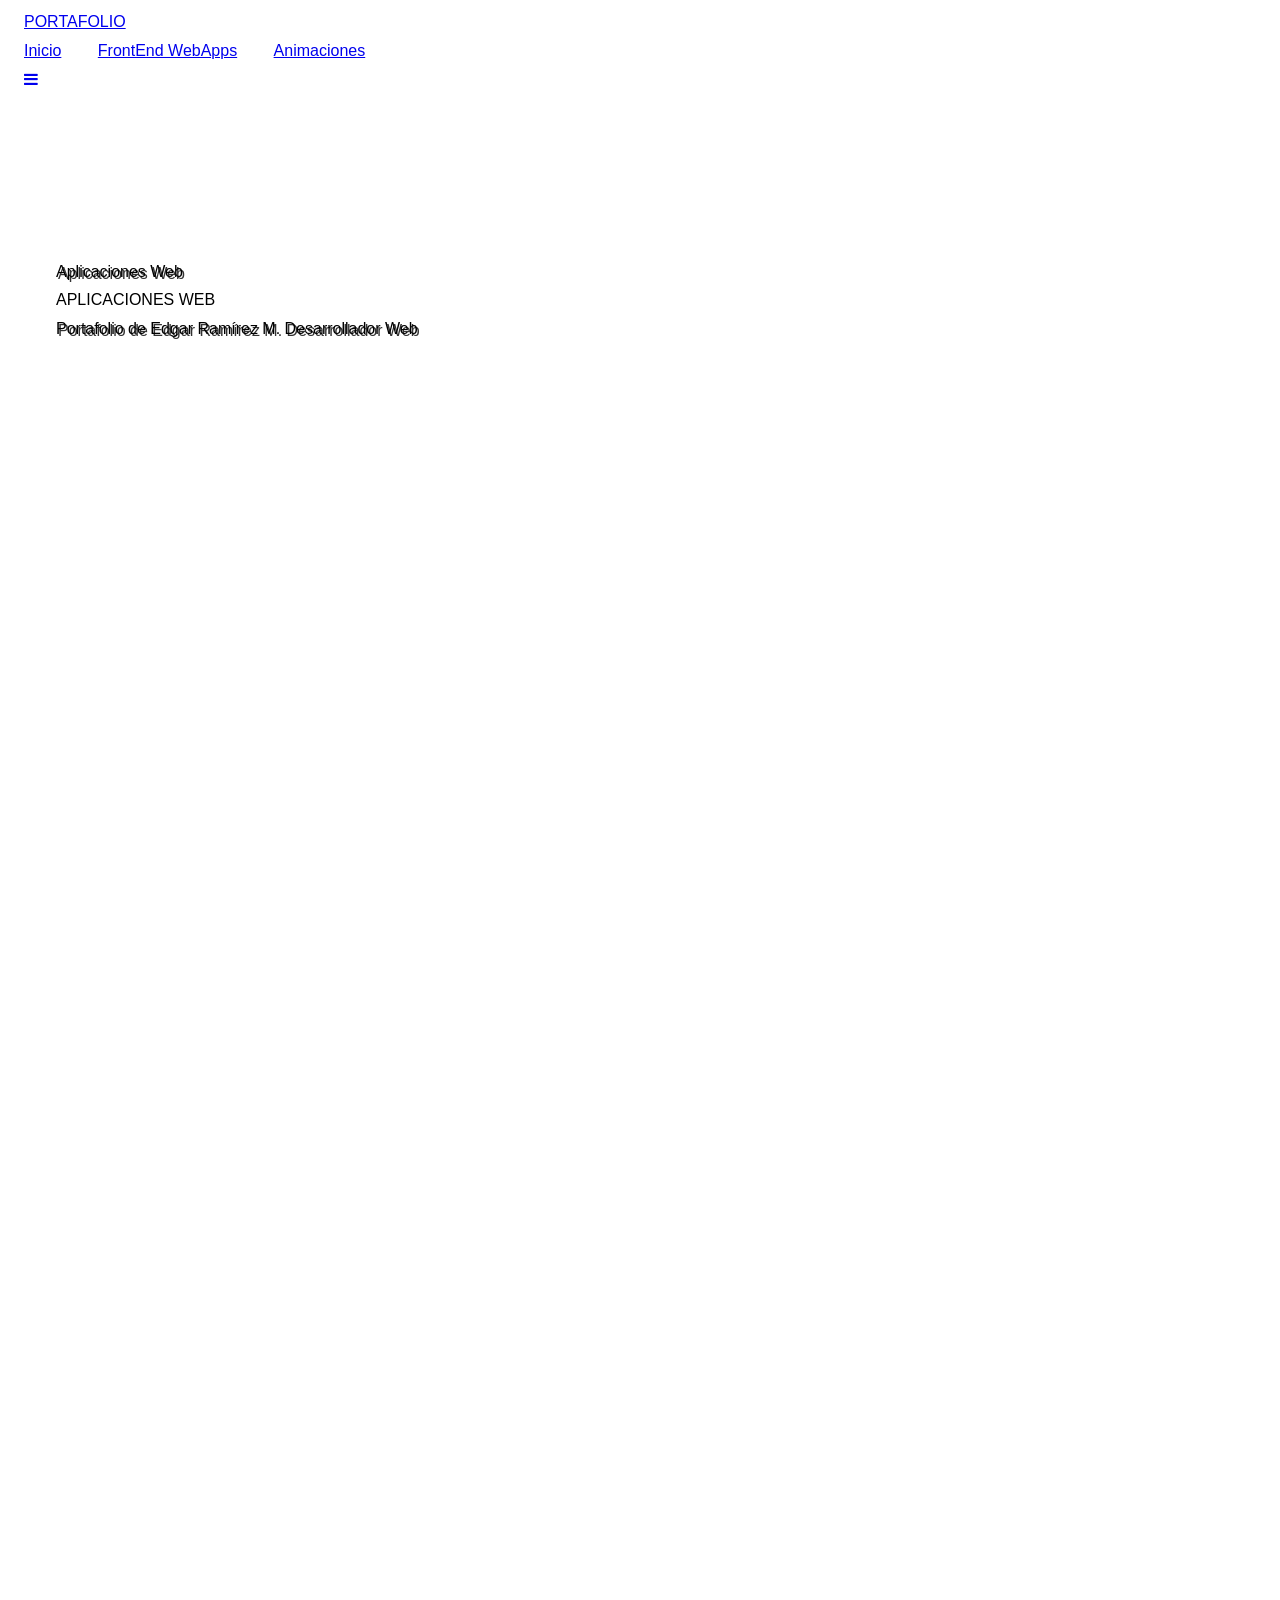
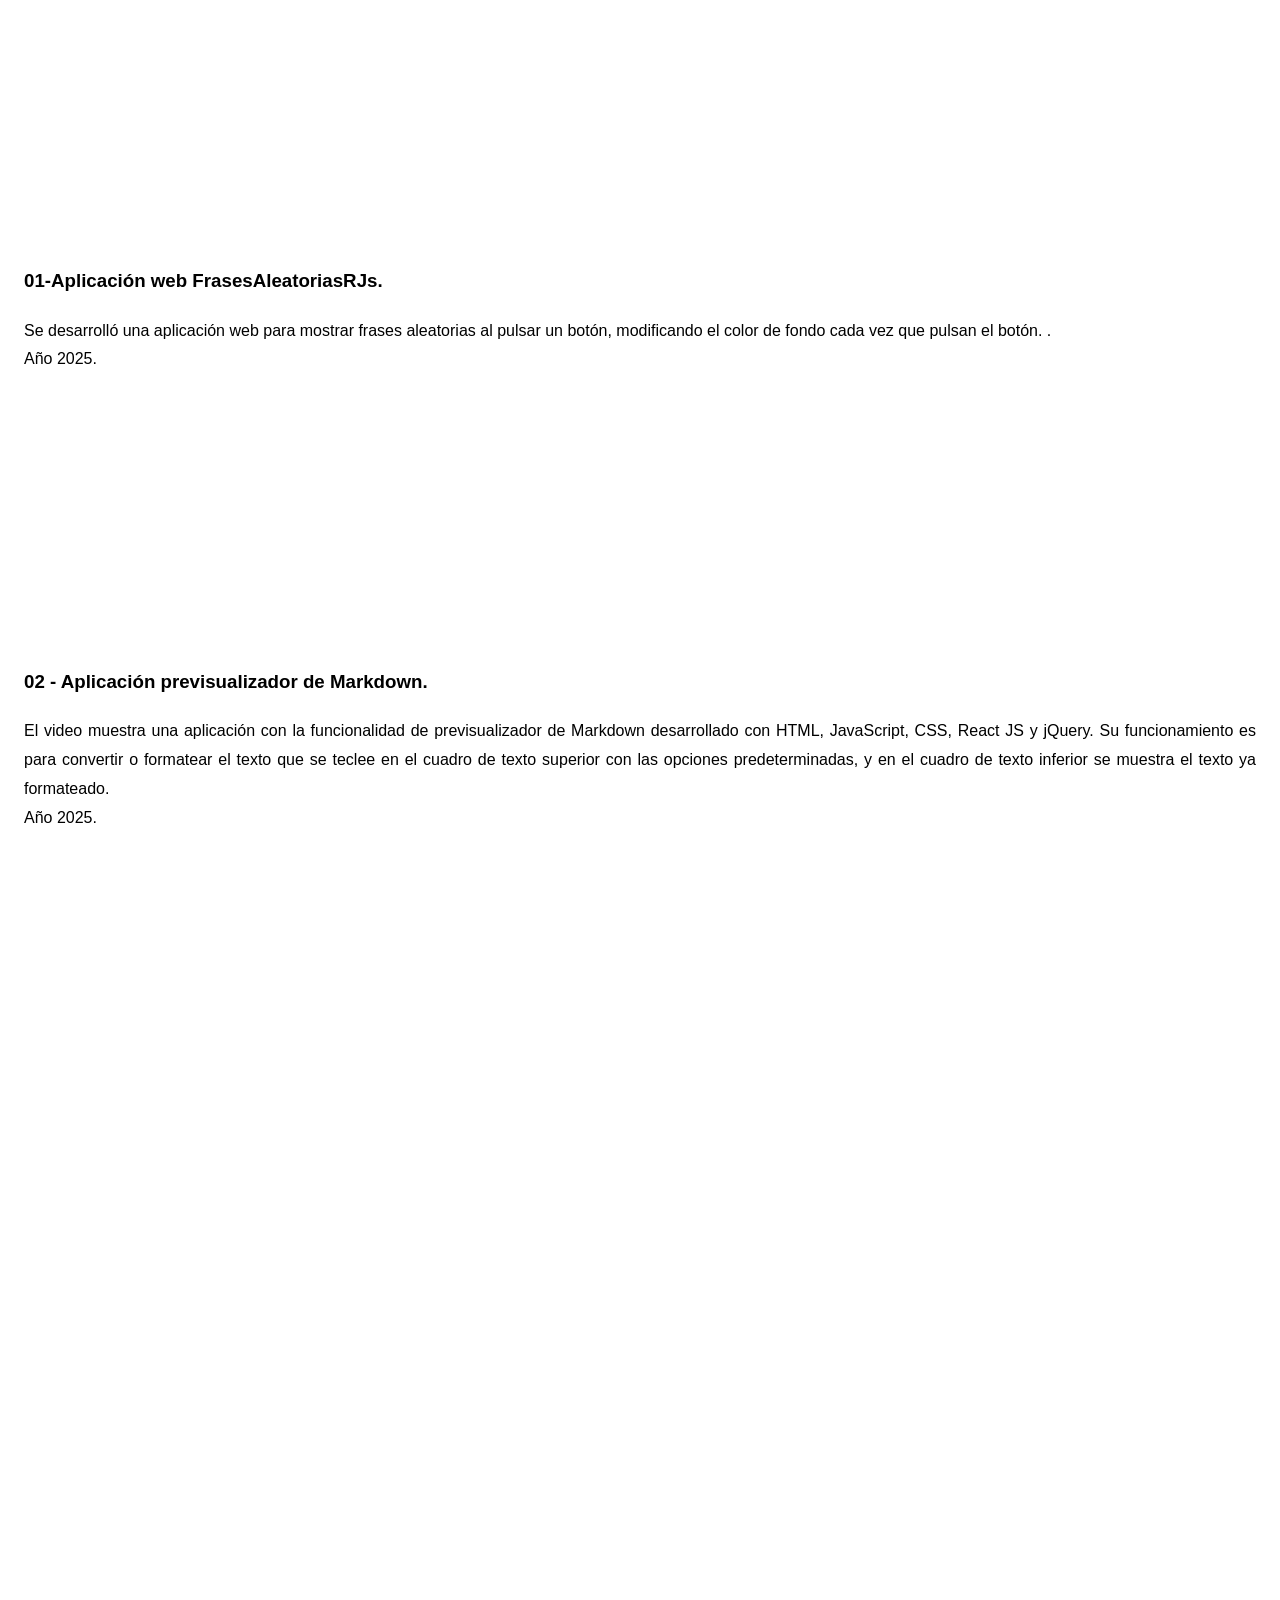
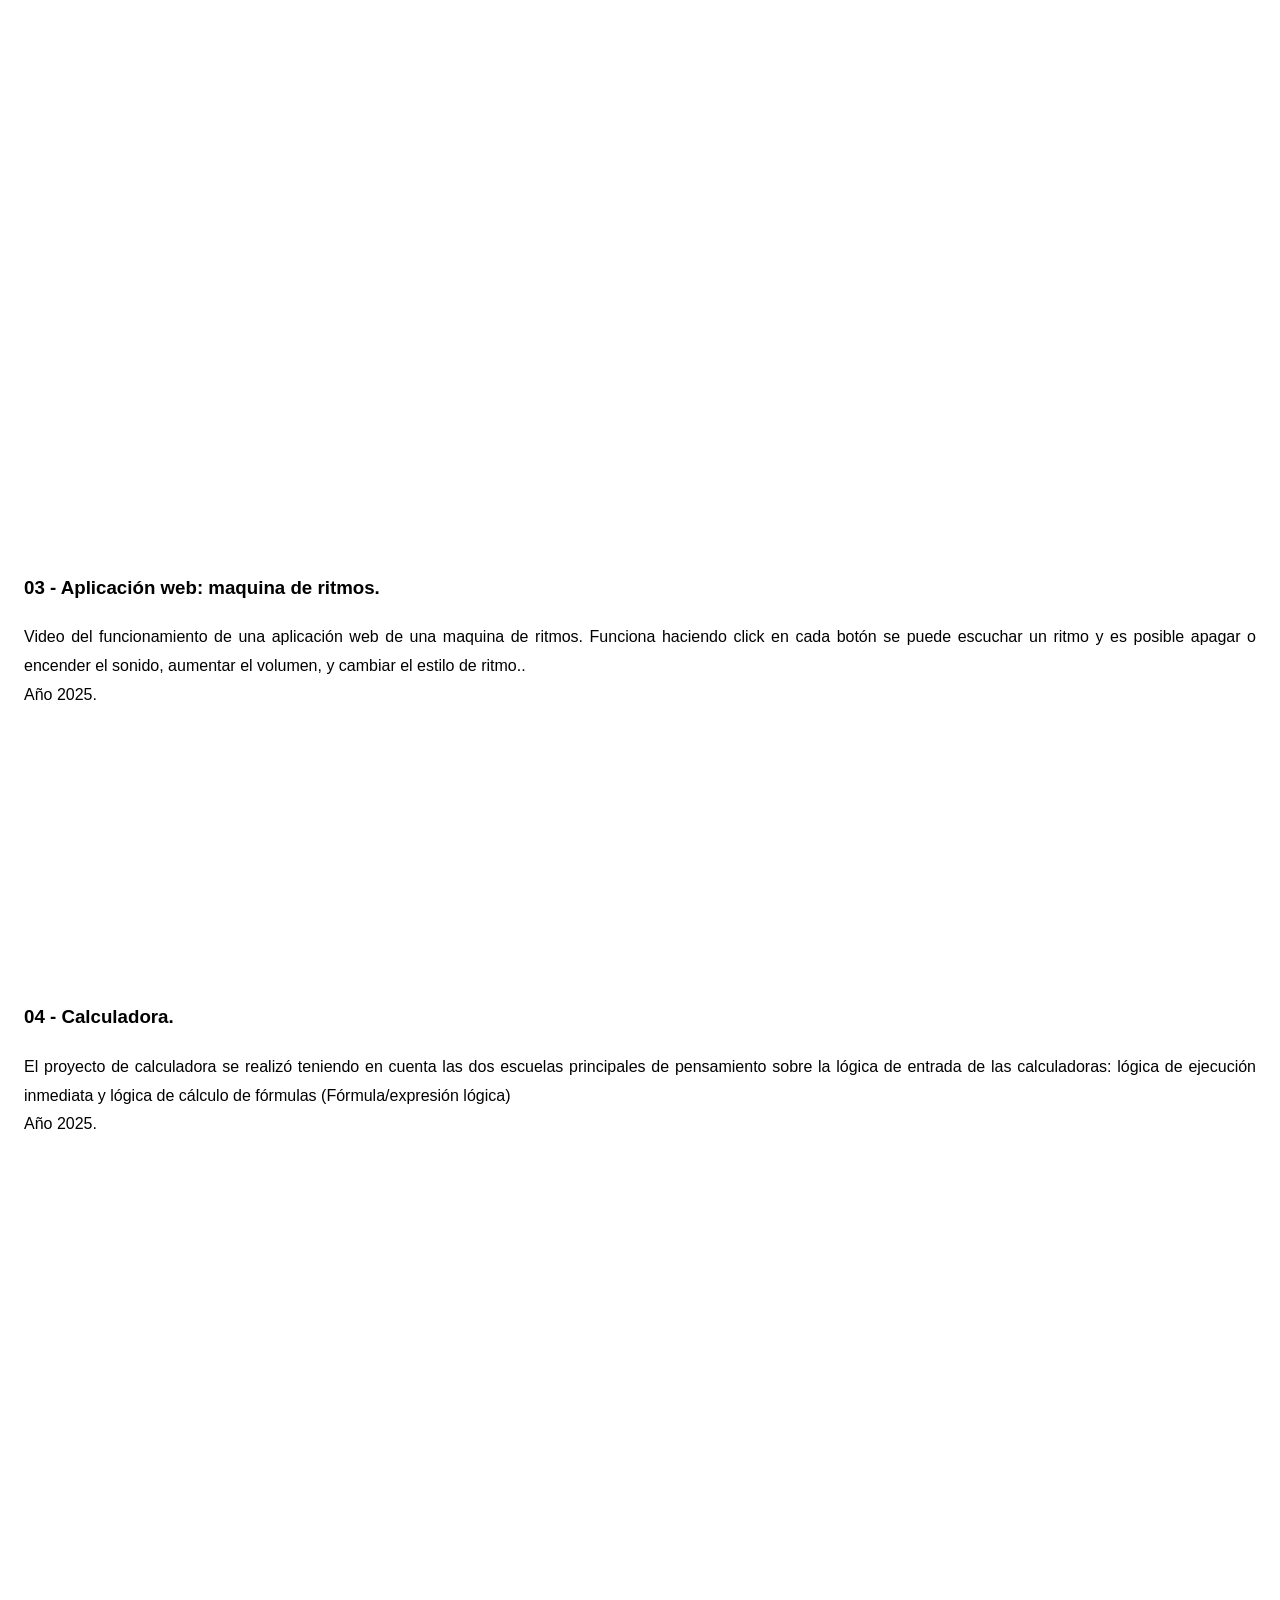
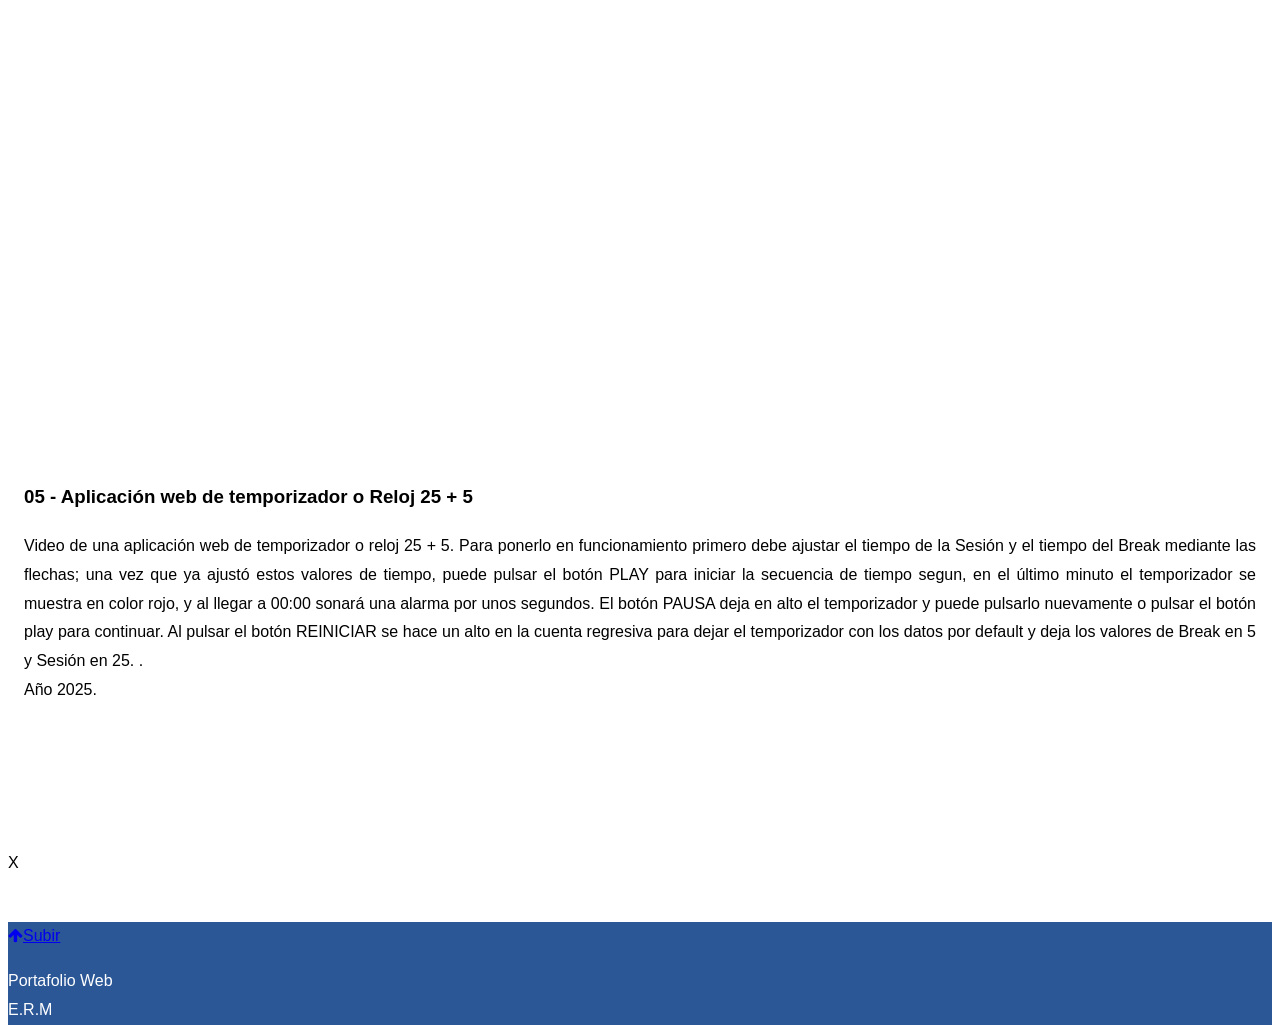
==== index2.html @ 8bfdf357 "modif11ago25 Actualización de portafolio personal" ====
<!DOCTYPE html>
<html>
<title>Portafolio E.R.M.</title>
<meta charset="UTF-8">
<meta name="viewport" content="width=device-width, initial-scale=1">
<link rel="stylesheet" href="css/w3.css">
<link rel="stylesheet" href="css/w3metro.css">
<link rel="stylesheet" href="css/w3flat.css">
<!--link rel="stylesheet" href="www.w3schools.com/lib/w3-colors-metro.css"-->
<link rel="stylesheet" href="css/fonts1.css">
<link rel="stylesheet" href="css/ad3.css">
<!--<link rel="stylesheet" href="css/font-awesome.min.css">-->
<link rel="stylesheet" href="https://cdnjs.cloudflare.com/ajax/libs/font-awesome/4.7.0/css/font-awesome.min.css">
<style>
body,h1,h2,h3,h4,h5,h6 {font-family: "Raleway", sans-serif}

body, html {
  height: 100%;
  line-height: 1.8;
}

/* Full height image header */
.bgimg-1 {
  background-position: center;
  background-size: cover;
  background-image: url("images/img01.png");
  min-height: 100%;
}

.w3-bar .w3-button {
  padding: 16px;
}
</style>

<body>

<!-- Navbar (sit on top) -->
<div class="w3-top">
  <div class="w3-bar w3-white w3-card" id="myNavbar">
    <a href="#home" class="w3-bar-item w3-button w3-wide w3-hover-blue-grey">PORTAFOLIO</a>
    <!-- Right-sided navbar links -->
    <div class="w3-right w3-hide-small">
      <a href="index.html" class="w3-bar-item w3-button w3-hover-blue-grey">Inicio</a>
      <a href="index2.html" class="w3-bar-item w3-button w3-hover-blue-grey">FrontEnd WebApps</a>
      <!--a href="#about" class="w3-bar-item w3-button">Sitios Web</a-->
      <a href="index3.html" class="w3-bar-item w3-button w3-hover-blue-grey">Animaciones</a>
      <!--a href="#team" class="w3-bar-item w3-button"><i class="fa fa-user"></i> OPCI&Oacute;N 2</a>
      <a href="#work" class="w3-bar-item w3-button"><i class="fa fa-th"></i> OPCI&Oacute;N 3</a>
      <a href="#pricing" class="w3-bar-item w3-button"><i class="fa fa-usd"></i> OPCI&Oacute;N 4</a--->
      <!--a href="#contact" class="w3-bar-item w3-button"><i class="fa fa-envelope"></i> OPCI&Oacute;N 5</a-->
    </div>

 <!-- Hide right-floated links on small screens and replace them with a menu icon -->

    <a href="javascript:void(0)" class="w3-bar-item w3-button w3-right w3-hide-large w3-hide-medium  w3-hover-blue-grey" onClick="w3_open()">
      <i class="fa fa-bars"></i>
    </a>
  </div>
</div>

<!-- Sidebar on small screens when clicking the menu icon -->
<nav class="w3-sidebar w3-bar-block w3-metro-dark-blue w3-card w3-animate-left w3-hide-medium w3-hide-large" style="display:none" id="mySidebar">
  <a href="javascript:void(0)" onClick="w3_close()" class="w3-bar-item w3-button w3-large w3-padding-16 w3-hover-blue-grey">Cerrar</a>
  <a href="index.html" onClick="index.html" class="w3-bar-item w3-button w3-hover-blue">Inicio</a>
  <a href="index2.html" onClick="index2.html" class="w3-bar-item w3-button w3-hover-blue">FrontEnd WebApps</a>
  <a href="index3.html" onClick="index3.html" class="w3-bar-item w3-button w3-hover-blue">Animaciones</a>
  <!--a href="#team" onClick="w3_close()" class="w3-bar-item w3-button">HABITACIONES</a>
  <a href="#work" onClick="w3_close()" class="w3-bar-item w3-button">SERVICIOS</a>
  <a href="#pricing" onClick="w3_close()" class="w3-bar-item w3-button">PRECIOS</a>
  <a href="#contact" onClick="w3_close()" class="w3-bar-item w3-button">CONTACT</a-->
</nav>

<!-- Header with full-height image -->
<header class="bgimg-1 w3-display-container w3-grayscale-min" id="home">
  <div class="w3-display-left w3-text-white" style="padding:48px"></br></br></br></br>
    <span class="w3-jumbo w3-hide-small" style="text-shadow: 2px 2px #333333;">Aplicaciones Web</span></br>
    <span class="w3-xxlarge w3-hide-large w3-hide-medium">APLICACIONES WEB</span><br>
    <span class="w3-large" style="text-shadow: 2px 2px #333333;">Portafolio de Edgar Ramírez M. Desarrollador Web</span>
    <!--p><a href="#about" class="w3-button w3-white w3-padding-large w3-large w3-margin-top w3-opacity w3-hover-opacity-off">Conocer más</a></p--->
  </div> 
  <!--div class="w3-display-bottomleft w3-text-grey w3-large" style="padding:24px 48px">
    <i class="fa fa-facebook-official w3-hover-opacity"></i>
    <i class="fa fa-instagram w3-hover-opacity"></i>
    <i class="fa fa-snapchat w3-hover-opacity"></i>
    <i class="fa fa-pinterest-p w3-hover-opacity"></i>
    <i class="fa fa-twitter w3-hover-opacity"></i>
    <i class="fa fa-linkedin w3-hover-opacity"></i>
  </div-->
</header>

<!--01 Bloque de video -->
<div class="w3-container w3-light-grey" style="padding:128px 16px">
  <div class="w3-row-padding">
    <div class="w3-col m8">
	  <div class="video-responsive">
  	  	<iframe src="https://www.youtube.com/embed/W8MiLcfA-1g?si=sVEvHLHypkruVeJB" title="YouTube video player" frameborder="0" allow="accelerometer; autoplay; clipboard-write; encrypted-media; gyroscope; picture-in-picture; web-share" referrerpolicy="strict-origin-when-cross-origin" allowfullscreen></iframe>
	  </div>	  
    </div>
    <div class="w3-col m4">
      <!--img class="w3-image w3-round-large" src="images/phone_buildings.jpg" alt="Buildings" width="700" height="394"-->
      <h3>01-Aplicación web FrasesAleatoriasRJs.</h3>
      <p style="text-align:justify">Se desarrolló una aplicación web para mostrar frases aleatorias al pulsar un botón, modificando el color de fondo cada vez que pulsan el botón.
.<br>
      Año 2025. </p>
      <!--p><a href="#work" class="w3-button w3-black"><i class="fa fa-th"></i> Descargar folleto</a></p-->
    </div>
  </div>
</div>

<!--02 Bloque de video -->
<div class="w3-container w3-white" style="padding:128px 16px">
  <div class="w3-row-padding">
    <div class="w3-col m4">
      <h3>02 - Aplicación previsualizador de Markdown.</h3>
      <p style="text-align:justify">El video muestra una aplicación con la funcionalidad de previsualizador de Markdown desarrollado con HTML, JavaScript, CSS, React JS y jQuery. Su funcionamiento es para convertir o formatear el texto que se teclee en el cuadro de texto superior con las opciones predeterminadas, y en el cuadro de texto inferior se muestra el texto ya formateado. <br>
      Año 2025. </p>
      <!--p><a href="#work" class="w3-button w3-black"><i class="fa fa-th"></i> Descargar folleto</a></p-->
    </div>
    <div class="w3-col m8 ">
      <!--img class="w3-image w3-round-large" src="images/phone_buildings.jpg" alt="Buildings" width="700" height="394"-->
	  <div class="video-responsive">
	  	<iframe src="https://www.youtube.com/embed/-6cKRcJ8L8A?si=xWkUceLfluOxetoN" title="YouTube video player" frameborder="0" allow="accelerometer; autoplay; clipboard-write; encrypted-media; gyroscope; picture-in-picture; web-share" referrerpolicy="strict-origin-when-cross-origin" allowfullscreen></iframe>
	  </div>
    </div>
  </div>
</div>

<!--03 Bloque de video -->
<div class="w3-container w3-light-grey" style="padding:128px 16px">
  <div class="w3-row-padding">
    <div class="w3-col m8 ">		
	  <iframe width="560" height="315" src="https://www.youtube.com/embed/nOlk8lQ9F8w?si=y9AQvhQBFg4FziH7" title="YouTube video player" frameborder="0" allow="accelerometer; autoplay; clipboard-write; encrypted-media; gyroscope; picture-in-picture; web-share" referrerpolicy="strict-origin-when-cross-origin" allowfullscreen></iframe>
      <!--p><a href="#work" class="w3-button w3-black"><i class="fa fa-th"></i> Descargar folleto</a></p-->
    </div>
    <div class="w3-col m4 ">
      <!--img class="w3-image w3-round-large" src="images/phone_buildings.jpg" alt="Buildings" width="700" height="394"-->
      <h3>03 - Aplicación web: maquina de ritmos.</h3>
      <p style="text-align:justify">Video del funcionamiento de una aplicación web de una maquina de ritmos. Funciona haciendo click en cada botón se puede escuchar un ritmo y es posible apagar o encender el sonido, aumentar el volumen, y cambiar el estilo de ritmo..</br>
		Año 2025.</p>

    </div>
  </div>
</div>

<!--04 Bloque de video -->
<div class="w3-container w3-white" style="padding:128px 16px">
  <div class="w3-row-padding">
    <div class="w3-col m4">
      <h3>04 - Calculadora.</h3>
      <p style="text-align:justify">El proyecto de calculadora se realizó teniendo en cuenta las dos escuelas principales de pensamiento sobre la lógica de entrada de las calculadoras: lógica de ejecución inmediata y lógica de cálculo de fórmulas (Fórmula/expresión lógica)<br>
		Año 2025. </p>
      <!--p><a href="#work" class="w3-button w3-black"><i class="fa fa-th"></i> Descargar folleto</a></p-->
    </div>
    <div class="w3-col m8">
      <!--img class="w3-image w3-round-large" src="images/phone_buildings.jpg" alt="Buildings" width="700" height="394"-->
	  <iframe width="560" height="315" src="https://www.youtube.com/embed/1IkF_ozaoak?si=VME97qdaxKi1GLii" title="YouTube video player" frameborder="0" allow="accelerometer; autoplay; clipboard-write; encrypted-media; gyroscope; picture-in-picture; web-share" referrerpolicy="strict-origin-when-cross-origin" allowfullscreen></iframe>
    </div>
  </div>
</div>

<!--05 Bloque de video -->
<div class="w3-container w3-light-grey" style="padding:128px 16px">
  <div class="w3-row-padding">
    <div class="w3-col m8">

      <!--p><a href="#work" class="w3-button w3-black"><i class="fa fa-th"></i> Descargar folleto</a></p-->
  	  <iframe width="560" height="315" src="https://www.youtube.com/embed/5PmGq91Hxz0?si=9V3ja-5osdC-afv9" title="YouTube video player" frameborder="0" allow="accelerometer; autoplay; clipboard-write; encrypted-media; gyroscope; picture-in-picture; web-share" referrerpolicy="strict-origin-when-cross-origin" allowfullscreen></iframe>
    </div>
    <div class="w3-col m4">
      <!--img class="w3-image w3-round-large" src="images/phone_buildings.jpg" alt="Buildings" width="700" height="394"-->
      <h3>05 - Aplicación web de temporizador o Reloj 25 + 5</h3>
      <p style="text-align:justify">Video de una aplicación web de temporizador o reloj 25 + 5. Para ponerlo en funcionamiento primero debe ajustar el tiempo de la Sesión y el tiempo del Break mediante las flechas; una vez que ya ajustó estos valores de tiempo, puede pulsar el botón PLAY para iniciar la secuencia de tiempo segun, en el último minuto el temporizador se muestra en color rojo, y al llegar a 00:00 sonará una alarma por unos segundos. 

El botón PAUSA deja en alto el temporizador y puede pulsarlo nuevamente o pulsar el botón play para continuar.

Al pulsar el botón REINICIAR se hace un alto en la cuenta regresiva para dejar el temporizador con los datos por default y deja los valores de Break en 5 y Sesión en 25.
.</br>
      Año 2025. </p>
	  
    </div>
  </div>
</div>

<!--06 Bloque de video >
<div class="w3-container w3-white" style="padding:128px 16px">
  <div class="w3-row-padding">
    <div class="w3-col m4">
      <h3>Animación de fondo.</h3>
      <p>Esta animación multimedia se utilizó como un background de un stand en una expo, se desarrolló utilizando la tecnología flash.</br>
      Año 2002. </p>
      <!--p><a href="#work" class="w3-button w3-black"><i class="fa fa-th"></i> Descargar folleto</a></p>
    </div>
    <div class="w3-col m8">
      <!--img class="w3-image w3-round-large" src="images/phone_buildings.jpg" alt="Buildings" width="700" height="394">
	  <iframe width="560" height="315" src="https://www.youtube.com/embed/3GxqJrXi0Tk?si=Ap2oOXLSBWHVlQzP" title="YouTube video player" frameborder="0" allow="accelerometer; autoplay; clipboard-write; encrypted-media; gyroscope; picture-in-picture; web-share" referrerpolicy="strict-origin-when-cross-origin" allowfullscreen></iframe>
    </div>
  </div>
</div>

<!-- Team Section -->
<!--div class="w3-container" style="padding:128px 16px" id="team">
  <h3 class="w3-center">HABITACIONES</h3>
  <p class="w3-center w3-large">Breve descripción respecto a las habitaciones.</p>
  <div class="w3-row-padding w3-grayscale" style="margin-top:64px">
    <div class="w3-col l3 m6 w3-margin-bottom">
      <div class="w3-card">
        <img src="images/team2.jpg" alt="John" style="width:100%">
        <div class="w3-container">
          <h3>Habitaci&oacute;n Ejecutiva</h3>
          <p class="w3-opacity">Subtitulo</p>
          <p>Phasellus eget enim eu lectus faucibus vestibulum. Suspendisse sodales pellentesque elementum.</p>
          <p><button class="w3-button w3-light-grey w3-block"><i class="fa fa-envelope"></i> Solicitar</button></p>
        </div>
      </div>
    </div>
    <div class="w3-col l3 m6 w3-margin-bottom">
      <div class="w3-card">
        <img src="images/team1.jpg" alt="Jane" style="width:100%">
        <div class="w3-container">
          <h3>Habitación Cl&aacute;sica.</h3>
          <p class="w3-opacity">Subtitulo</p>
          <p>Phasellus eget enim eu lectus faucibus vestibulum. Suspendisse sodales pellentesque elementum.</p>
          <p><button class="w3-button w3-light-grey w3-block"><i class="fa fa-envelope"></i> Solicitar</button></p>
        </div>
      </div>
    </div>
    <div class="w3-col l3 m6 w3-margin-bottom">
      <div class="w3-card">
        <img src="images/team3.jpg" alt="Mike" style="width:100%">
        <div class="w3-container">
          <h3>Habitación Junior</h3>
          <p class="w3-opacity">Subtitulo</p>
          <p>Phasellus eget enim eu lectus faucibus vestibulum. Suspendisse sodales pellentesque elementum.</p>
          <p><button class="w3-button w3-light-grey w3-block"><i class="fa fa-envelope"></i> Solicitar</button></p>
        </div>
      </div>
    </div>
    <div class="w3-col l3 m6 w3-margin-bottom">
      <div class="w3-card">
        <img src="images/team4.jpg" alt="Dan" style="width:100%">
        <div class="w3-container">
          <h3>Habitación Sencilla</h3>
          <p class="w3-opacity">Subtitulo</p>
          <p>Phasellus eget enim eu lectus faucibus vestibulum. Suspendisse sodales pellentesque elementum.</p>
          <p><button class="w3-button w3-light-grey w3-block"><i class="fa fa-envelope"></i> Solicitar</button></p>
        </div>
      </div>
    </div>
  </div>
</div-->

<!-- Promo Section "Statistics" -->
<!--div class="w3-container w3-row w3-center w3-dark-grey w3-padding-64">
  <div class="w3-quarter">
    <span class="w3-xxlarge">1500+</span>
    <br>Clientes potenciales informados
  </div>
  <div class="w3-quarter">
    <span class="w3-xxlarge">200+</span>
    <br>Eventos realizados
  </div>
  <div class="w3-quarter">
    <span class="w3-xxlarge">1450+</span>
    <br>Huespedes felices
  </div>
  <div class="w3-quarter">
    <span class="w3-xxlarge">150+</span>
    <br>Tours completados
  </div>
</div-->

<!-- Work Section -->
<!--div class="w3-container" style="padding:128px 16px" id="work">
  <h3 class="w3-center">SERVICIOS REALIZADOS</h3>
  <p class="w3-center w3-large">Breve descripción respecto a los servicios que se realizan en el hotel. </p>

  <div class="w3-row-padding" style="margin-top:64px">
    <div class="w3-col l3 m6">
      <img src="images/tech_mic.jpg" style="width:100%" onClick="onClick(this)" class="w3-hover-opacity" alt="Servicio en la habitaci&oacute;n">
    </div>
    <div class="w3-col l3 m6">
      <img src="images/tech_phone.jpg" style="width:100%" onClick="onClick(this)" class="w3-hover-opacity" alt="Lobby B">
    </div>
    <div class="w3-col l3 m6">
      <img src="images/tech_drone.jpg" style="width:100%" onClick="onClick(this)" class="w3-hover-opacity" alt="Lobby A">
    </div>
    <div class="w3-col l3 m6">
      <img src="images/tech_sound.jpg" style="width:100%" onClick="onClick(this)" class="w3-hover-opacity" alt="Restaurant terraza">
    </div>
  </div>

  <div class="w3-row-padding w3-section">
    <div class="w3-col l3 m6">
      <img src="images/tech_tablet.jpg" style="width:100%" onClick="onClick(this)" class="w3-hover-opacity" alt="Ubicaci&oacute;n centrica en la ciudad">
    </div>
    <div class="w3-col l3 m6">
      <img src="images/tech_camera.jpg" style="width:100%" onClick="onClick(this)" class="w3-hover-opacity" alt="Recorridos ecoturisticos incluidos">
    </div>
    <div class="w3-col l3 m6">
      <img src="images/tech_typewriter.jpg" style="width:100%" onClick="onClick(this)" class="w3-hover-opacity" alt="Alberca semiolimpica">
    </div>
    <div class="w3-col l3 m6">
      <img src="images/tech_tableturner.jpg" style="width:100%" onClick="onClick(this)" class="w3-hover-opacity" alt="Servicio de elevador">
    </div>
  </div>
</div-->

<!-- Modal for full size images on click-->
<div id="modal01" class="w3-modal w3-black" onClick="this.style.display='none'">
  <span class="w3-button w3-xxlarge w3-black w3-padding-large w3-display-topright" title="Close Modal Image">X</span>
  <div class="w3-modal-content w3-animate-zoom w3-center w3-transparent w3-padding-64">
    <img id="img01" class="w3-image">
    <p id="caption" class="w3-opacity w3-large"></p>
  </div>
</div>

<!-- Skills Section -->
<!--div class="w3-container w3-light-grey w3-padding-64">
  <div class="w3-row-padding">
    <div class="w3-col m6">
      <h3>Tours.</h3>
      <p>Lorem ipsum dolor sit amet, consectetur adipiscing elit, sed do eiusmod<br>
      tempor incididunt ut labore et dolore.</p>
      <p>Lorem ipsum dolor sit amet, consectetur adipiscing elit, sed do eiusmod<br>
      tempor incididunt ut labore et dolore.</p>
    </div>
    <div class="w3-col m6">
      <p class="w3-wide"><i class="fa fa-camera w3-margin-right"></i>Paseos ecotur&iacute;sticos</p>
      <div class="w3-grey">
        <div class="w3-container w3-dark-grey w3-center" style="width:90%">90%</div>
      </div>
      <p class="w3-wide"><i class="fa fa-camera w3-margin-right"></i>Visitas arqueol&oacute;gicas</p>
      <div class="w3-grey">
        <div class="w3-container w3-dark-grey w3-center" style="width:85%">85%</div>
      </div>
      <p class="w3-wide"><i class="fa fa-camera w3-margin-right"></i>Recorridos en la ciudad</p>
      <div class="w3-grey">
        <div class="w3-container w3-dark-grey w3-center" style="width:75%">75%</div>
      </div>
    </div>
  </div>
</div-->

<!-- Pricing Section -->
<!--div class="w3-container w3-center w3-dark-grey" style="padding:128px 16px" id="pricing">
  <h3>PRECIOS</h3>
  <p class="w3-large">Breve descripción correspondiente a los precios.</p>
  <div class="w3-row-padding" style="margin-top:64px">
    <div class="w3-third w3-section">
      <ul class="w3-ul w3-white w3-hover-shadow">
        <li class="w3-black w3-xlarge w3-padding-32">Habitación Ejecutiva</li>
        <li class="w3-padding-16">Caracter&iacute;stica 1</li>
        <li class="w3-padding-16">Caracter&iacute;stica 2</li>
        <li class="w3-padding-16">Caracter&iacute;stica 3</li>
        <li class="w3-padding-16">Caracter&iacute;stica 4</li>
        <li class="w3-padding-16">
          <h2 class="w3-wide">$ 1,200.00</h2>
          <span class="w3-opacity">por habitaci&oacute;n</span>
        </li>
        <li class="w3-light-grey w3-padding-24">
          <button class="w3-button w3-black w3-padding-large">Solicitar</button>
        </li>
      </ul>
    </div>
    <div class="w3-third">
      <ul class="w3-ul w3-white w3-hover-shadow">
        <li class="w3-red w3-xlarge w3-padding-48">Habitación Cl&aacute;sica</li>
        <li class="w3-padding-16">Caracter&iacute;stica 1</li>
        <li class="w3-padding-16">Caracter&iacute;stica 2</li>
        <li class="w3-padding-16">Caracter&iacute;stica 3</li>
        <li class="w3-padding-16">Caracter&iacute;stica 4</li>
        <li class="w3-padding-16">
          <h2 class="w3-wide">$ 900.00</h2>
          <span class="w3-opacity">por habitaci&oacute;n</span>
        </li>
        <li class="w3-light-grey w3-padding-24">
          <button class="w3-button w3-black w3-padding-large">Solicitar</button>
        </li>
      </ul>
    </div>
    <div class="w3-third w3-section">
      <ul class="w3-ul w3-white w3-hover-shadow">
        <li class="w3-black w3-xlarge w3-padding-32">Habitaci&oacute;n Junior</li>
        <li class="w3-padding-16">Caracter&iacute;stica 1</li>
        <li class="w3-padding-16">Caracter&iacute;stica 2</li>
        <li class="w3-padding-16">Caracter&iacute;stica 3</li>
        <li class="w3-padding-16">Caracter&iacute;stica 4</li>
        <li class="w3-padding-16">
          <h2 class="w3-wide">$ 700.00</h2>
          <span class="w3-opacity">por habitaci&oacute;n</span>
        </li>
        <li class="w3-light-grey w3-padding-24">
          <button class="w3-button w3-black w3-padding-large">Solicitar</button>
        </li>
      </ul>
    </div>
  </div>
</div-->

<!-- Contact Section -->
<!--div class="w3-container w3-light-grey" style="padding:128px 16px" id="contact">
  <h3 class="w3-center">CONTACTO</h3>
  <p class="w3-center w3-large">Envie sus preguntas, sugerencias o comentarios por medio del siguiente formulario:</p>
  <div style="margin-top:48px">
    <p><i class="fa fa-map-marker fa-fw w3-xxlarge w3-margin-right"></i> Calle 3, col. Centro, Oaxaca de Juárez, Oax., Méx.</p>
    <p><i class="fa fa-phone fa-fw w3-xxlarge w3-margin-right"></i> Tel: 95100000</p>
    <p><i class="fa fa-envelope fa-fw w3-xxlarge w3-margin-right"> </i> E-mail: mail@mail.com</p>
    <br>
    <form action="/action_page.php" target="_blank">
      <p><input class="w3-input w3-border" type="text" placeholder="Nombre" required name="Name"></p>
      <p><input class="w3-input w3-border" type="text" placeholder="E-mail" required name="Email"></p>
      <p><input class="w3-input w3-border" type="text" placeholder="Motivo del mensaje" required name="Subject"></p>
      <p><input class="w3-input w3-border" type="text" placeholder="Mensaje" required name="Message"></p>
      <p>
        <button class="w3-button w3-black" type="submit">
          <i class="fa fa-paper-plane"></i> ENVIAR
        </button>
      </p>
    </form>
    <!-- Image of location/map >
    <img src="images/map.jpg" class="w3-image w3-greyscale" style="width:100%;margin-top:48px">
  </div>
</div-->

<!-- Footer -->
<footer class="w3-center w3-metro-dark-blue w3-padding-64">
  <a href="#home" class="w3-button w3-blue w3-hover-blue-grey"><i class="fa fa-arrow-up w3-margin-right"></i>Subir</a>
  <!--div class="w3-xlarge w3-section">
    <i class="fa fa-facebook-official w3-hover-opacity"></i>
    <i class="fa fa-instagram w3-hover-opacity"></i>
    <i class="fa fa-snapchat w3-hover-opacity"></i>
    <i class="fa fa-pinterest-p w3-hover-opacity"></i>
    <i class="fa fa-twitter w3-hover-opacity"></i>
    <i class="fa fa-linkedin w3-hover-opacity"></i>
  </div-->
  <p>Portafolio Web</br> <!--a href="" title="Portafolio E.R.M." target="_blank" class="w3-hover-text-green"-->E.R.M<!--/a--></p>
</footer>
 
 
<script>
// Modal Image Gallery
function onClick(element) {
  document.getElementById("img01").src = element.src;
  document.getElementById("modal01").style.display = "block";
  var captionText = document.getElementById("caption");
  captionText.innerHTML = element.alt;
}


// Toggle between showing and hiding the sidebar when clicking the menu icon
var mySidebar = document.getElementById("mySidebar");

function w3_open() {
  if (mySidebar.style.display === 'block') {
    mySidebar.style.display = 'none';
  } else {
    mySidebar.style.display = 'block';
  }
}

// Close the sidebar with the close button
function w3_close() {
    mySidebar.style.display = "none";
}
</script>

</body>
</html>
---- css/w3metro.css ----
/* CSS Document */
/*https://www.w3schools.com/lib/w3-colors-metro.css*/
.w3-metro-light-green
{color:#fff!important;background-color:#99b433!important}
.w3-metro-green
{color:#fff!important;background-color:#00a300!important}
.w3-metro-dark-green
{color:#fff!important;background-color:#1e7145!important}
.w3-metro-magenta
{color:#fff!important;background-color:#ff0097!important}
.w3-metro-light-purple
{color:#fff!important;background-color:#9f00a7!important}
.w3-metro-purple
{color:#fff!important;background-color:#7e3878!important}
.w3-metro-dark-purple
{color:#fff!important;background-color:#603cba!important}
.w3-metro-darken
{color:#fff!important;background-color:#1d1d1d!important}
.w3-metro-teal
{color:#fff!important;background-color:#00aba9!important}
.w3-metro-light-blue
{color:#000!important;background-color:#eff4ff!important}
.w3-metro-blue
{color:#fff!important;background-color:#2d89ef!important}
.w3-metro-dark-blue
{color:#fff!important;background-color:#2b5797!important}
.w3-metro-yellow
{color:#fff!important;background-color:#ffc40d!important}
.w3-metro-orange
{color:#fff!important;background-color:#e3a21a!important}
.w3-metro-dark-orange
{color:#fff!important;background-color:#da532c!important}
.w3-metro-red
{color:#fff!important;background-color:#ee1111!important}
.w3-metro-dark-red
{color:#fff!important;background-color:#b91d47!important}
---- css/w3flat.css ----
/* CSS Document */
/*https://www.w3schools.com/lib/w3-colors-flat.css*/
.w3-flat-turquoise
{color:#fff!important;background-color:#1abc9c!important}
.w3-flat-emerald
{color:#fff!important;background-color:#2ecc71!important}
.w3-flat-peter-river
{color:#fff!important;background-color:#3498db!important}
.w3-flat-amethyst
{color:#fff!important;background-color:#9b59b6!important}
.w3-flat-wet-asphalt
{color:#fff!important;background-color:#34495e!important}
.w3-flat-green-sea
{color:#fff!important;background-color:#16a085!important}
.w3-flat-nephritis
{color:#fff!important;background-color:#27ae60!important}
.w3-flat-belize-hole
{color:#fff!important;background-color:#2980b9!important}
.w3-flat-wisteria
{color:#fff!important;background-color:#8e44ad!important}
.w3-flat-midnight-blue
{color:#fff!important;background-color:#2c3e50!important}
.w3-flat-sun-flower
{color:#fff!important;background-color:#f1c40f!important}
.w3-flat-carrot
{color:#fff!important;background-color:#e67e22!important}
.w3-flat-alizarin
{color:#fff!important;background-color:#e74c3c!important}
.w3-flat-clouds
{color:#000!important;background-color:#ecf0f1!important}
.w3-flat-concrete
{color:#fff!important;background-color:#95a5a6!important}
.w3-flat-orange
{color:#fff!important;background-color:#f39c12!important}
.w3-flat-pumpkin
{color:#fff!important;background-color:#d35400!important}
.w3-flat-pomegranate
{color:#fff!important;background-color:#c0392b!important}
.w3-flat-silver
{color:#000!important;background-color:#bdc3c7!important}
.w3-flat-asbestos
{color:#fff!important;background-color:#7f8c8d!important}
---- css/ad3.css ----
/* CSS Document */
/*
.wrapper{
 display: flex;
 flex-wrap: wrap;
}

.wrapper > div{
  flex: 1 1 200px;
}*/

.video-responsive {
	height: 0;
	overflow: hidden;
	padding-bottom: 56.25%;
	padding-top: 30px;
	position: relative;
	}
.video-responsive iframe, .video-responsive object, .video-responsive embed {
	height: 100%;
	left: 0;
	position: absolute;
	top: 0;
	width: 100%;
	}
/* style="display:flex; justify-content:center; align-items:center;*/
.centrardiv {
	display:flex; 
	justify-content:center; 
	align-items:center;
}

@media only screen and (max-width : 1200px) {
.dtxt{width:10%;}
.txti{
/*padding-left:200px;*/
background-color:#CCFFCC;
/*margin-left:10px;*/}
}

@media only screen and (max-width : 900px) {
.w3-col.m4{width:98%}
}
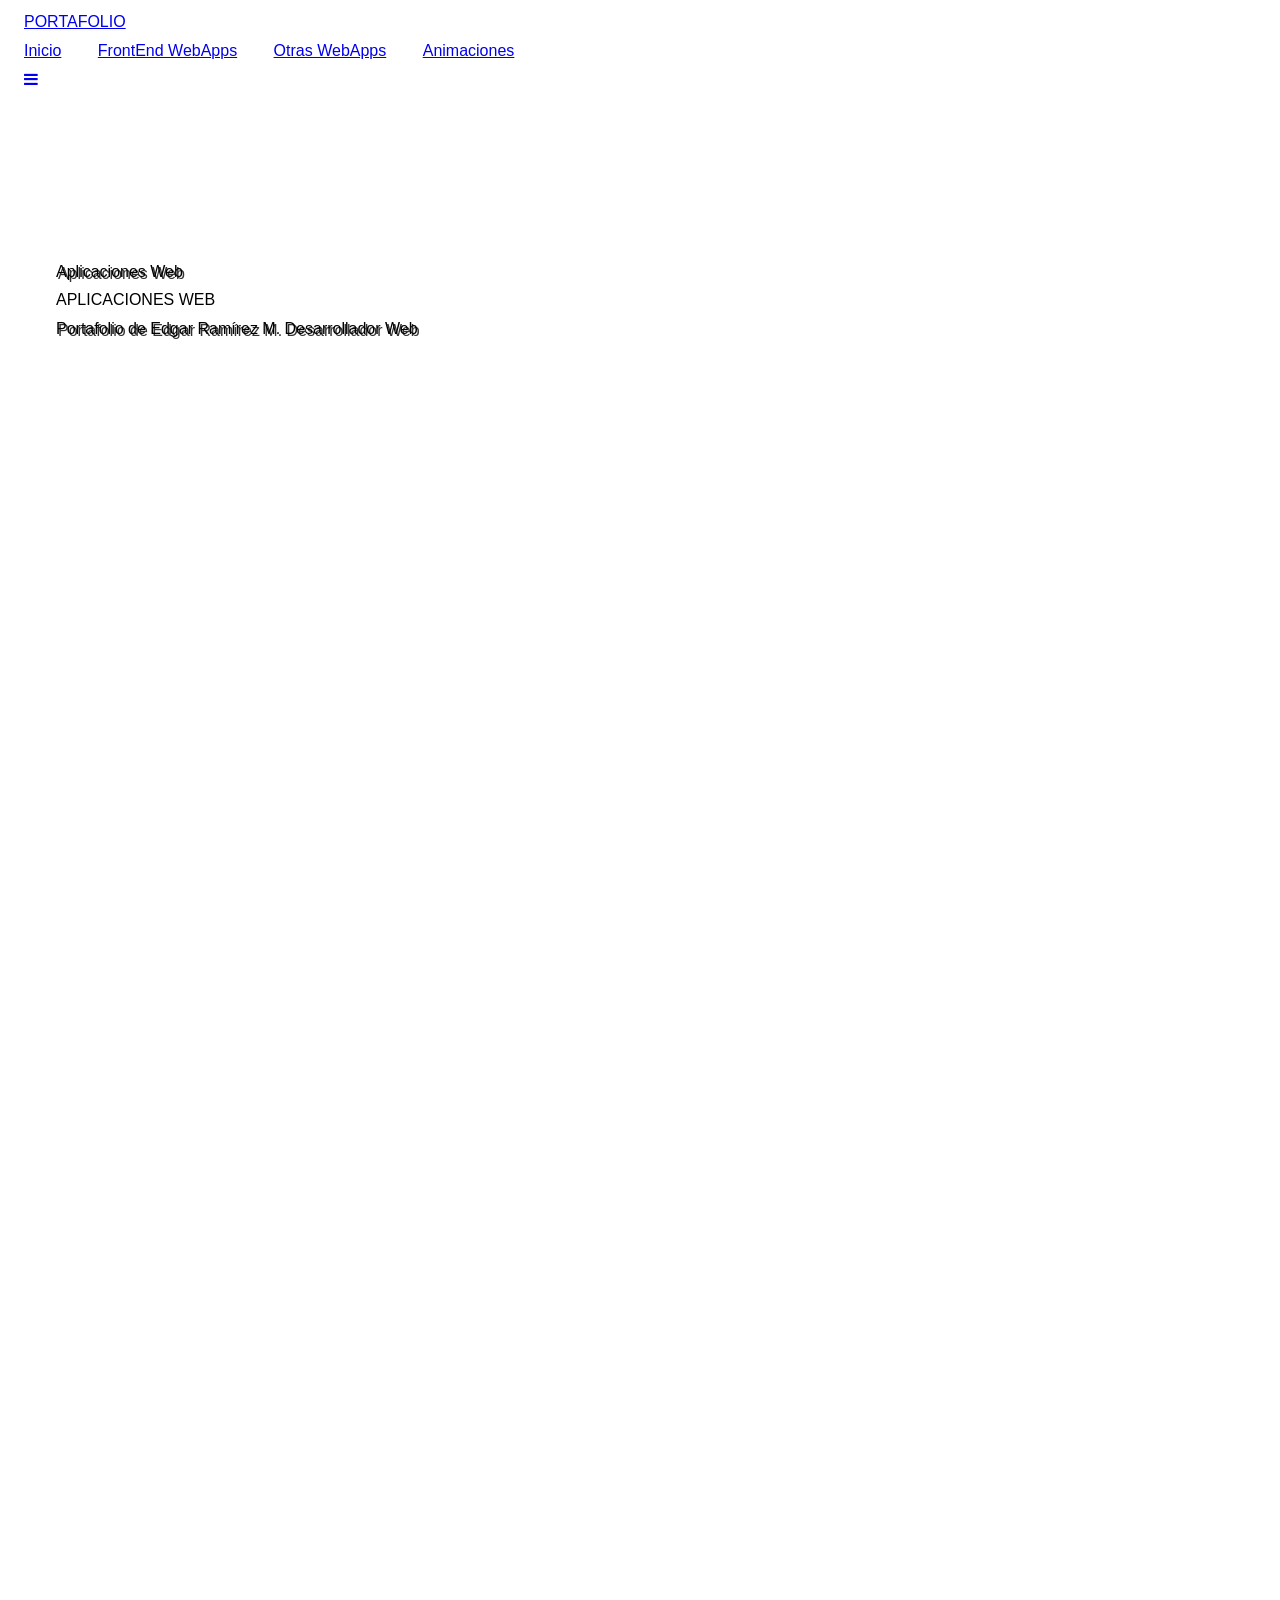
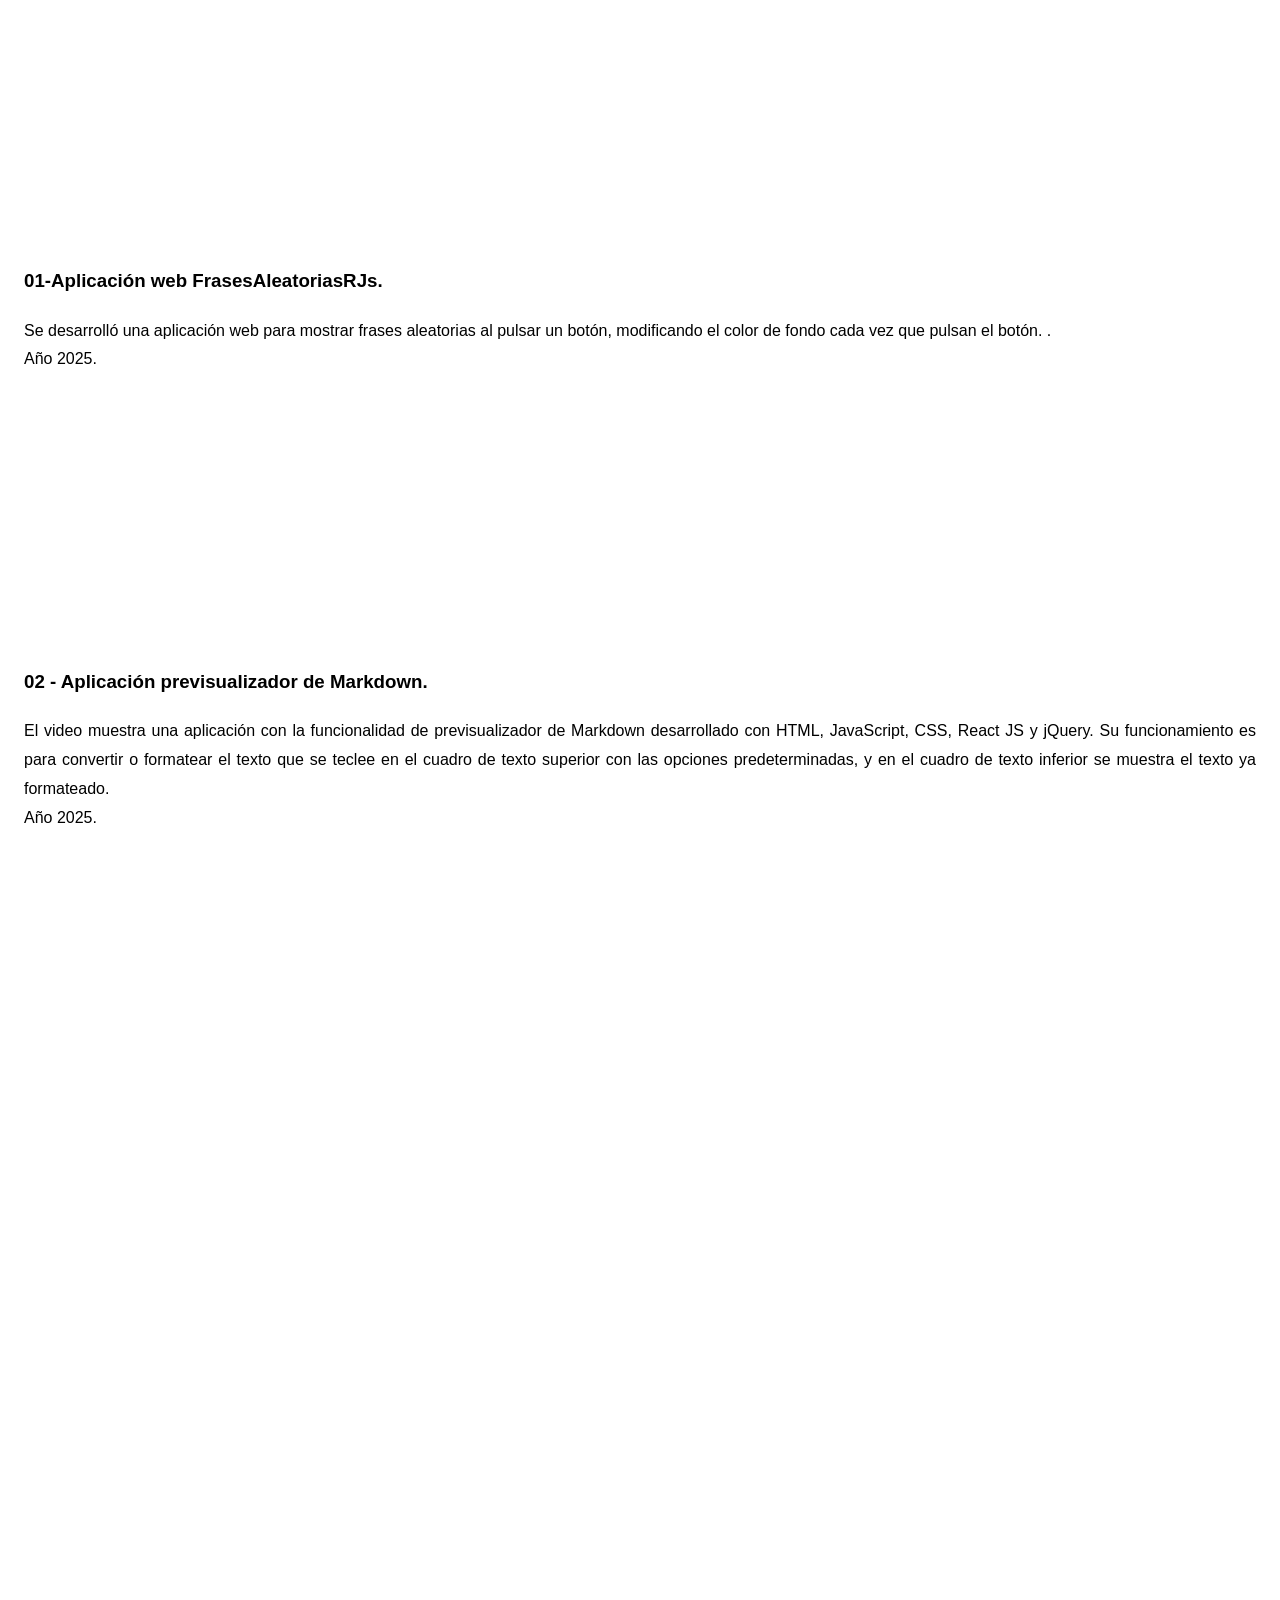
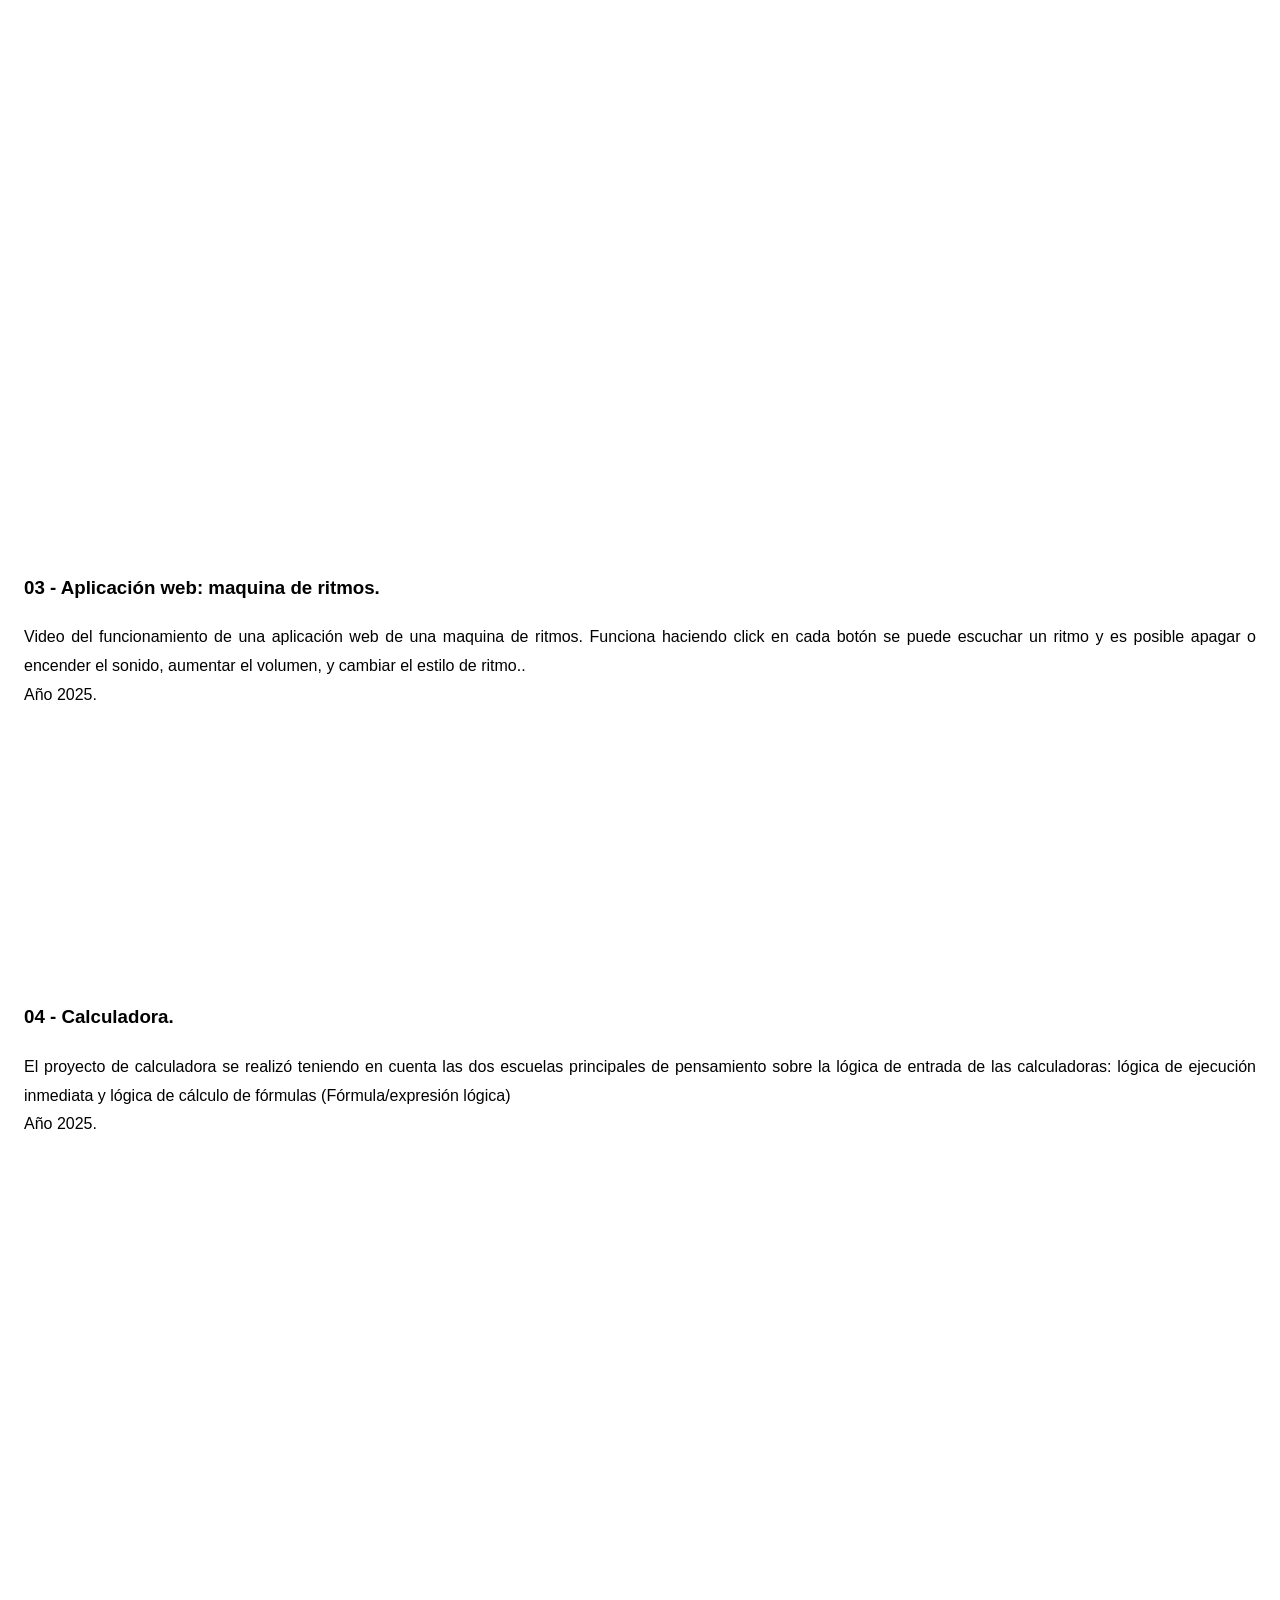
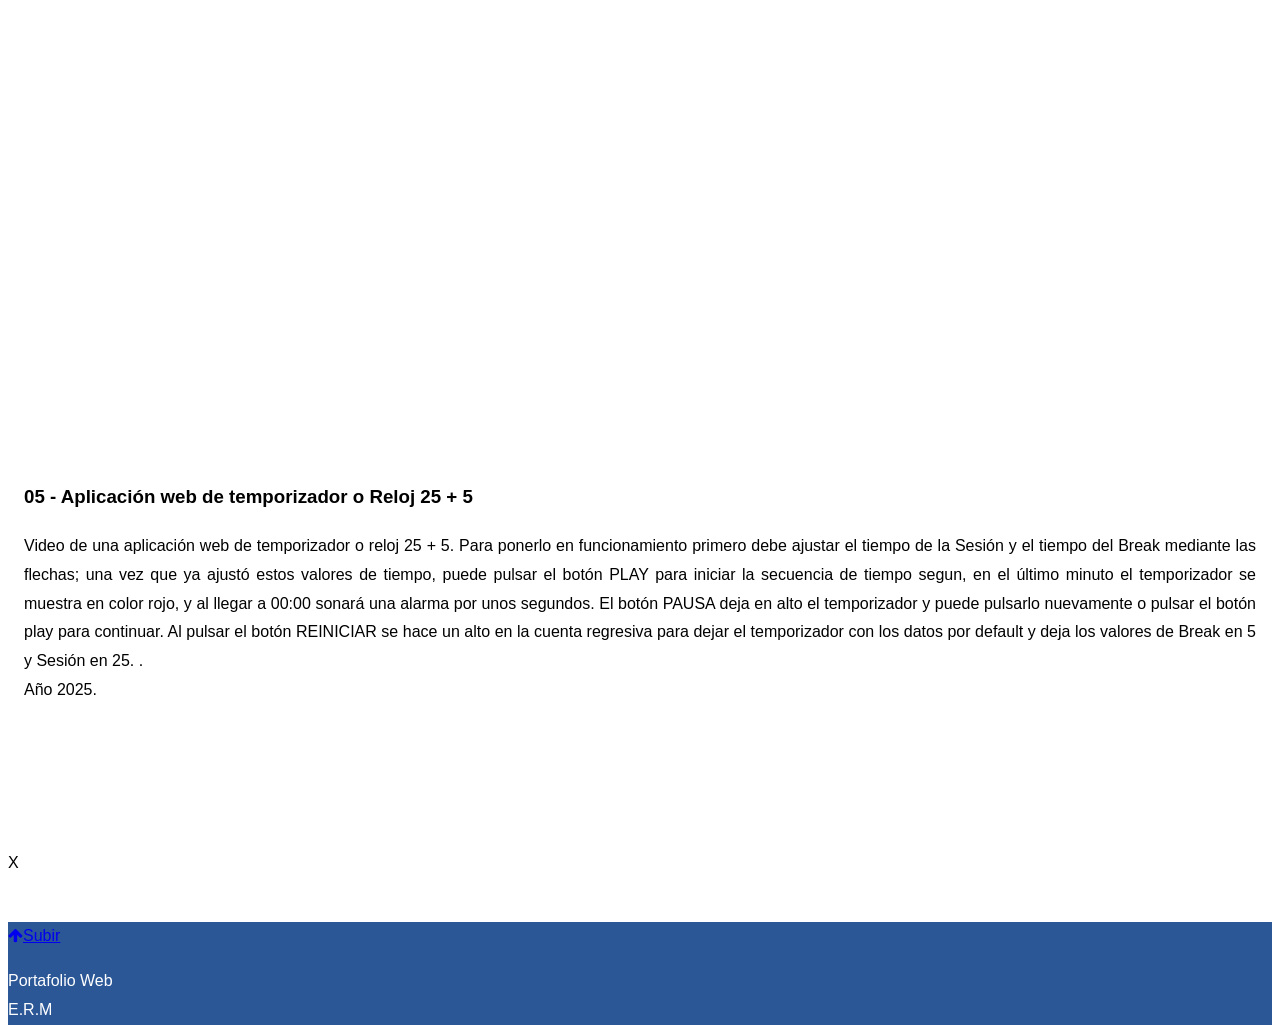
==== commit 5950ce39: "sección otras webs se agregó sección otras webs" ====
--- a/index2.html
+++ b/index2.html
@@ -42,6 +42,7 @@
     <div class="w3-right w3-hide-small">
       <a href="index.html" class="w3-bar-item w3-button w3-hover-blue-grey">Inicio</a>
       <a href="index2.html" class="w3-bar-item w3-button w3-hover-blue-grey">FrontEnd WebApps</a>
+	  <a href="otraswebs.html" class="w3-bar-item w3-button w3-hover-blue-grey">Otras WebApps</a>
       <!--a href="#about" class="w3-bar-item w3-button">Sitios Web</a-->
       <a href="index3.html" class="w3-bar-item w3-button w3-hover-blue-grey">Animaciones</a>
       <!--a href="#team" class="w3-bar-item w3-button"><i class="fa fa-user"></i> OPCI&Oacute;N 2</a>
@@ -63,6 +64,7 @@
   <a href="javascript:void(0)" onClick="w3_close()" class="w3-bar-item w3-button w3-large w3-padding-16 w3-hover-blue-grey">Cerrar</a>
   <a href="index.html" onClick="index.html" class="w3-bar-item w3-button w3-hover-blue">Inicio</a>
   <a href="index2.html" onClick="index2.html" class="w3-bar-item w3-button w3-hover-blue">FrontEnd WebApps</a>
+  <a href="otraswebs.html" onClick="otraswebs.html" class="w3-bar-item w3-button w3-hover-blue">Otras WebApps</a>
   <a href="index3.html" onClick="index3.html" class="w3-bar-item w3-button w3-hover-blue">Animaciones</a>
   <!--a href="#team" onClick="w3_close()" class="w3-bar-item w3-button">HABITACIONES</a>
   <a href="#work" onClick="w3_close()" class="w3-bar-item w3-button">SERVICIOS</a>
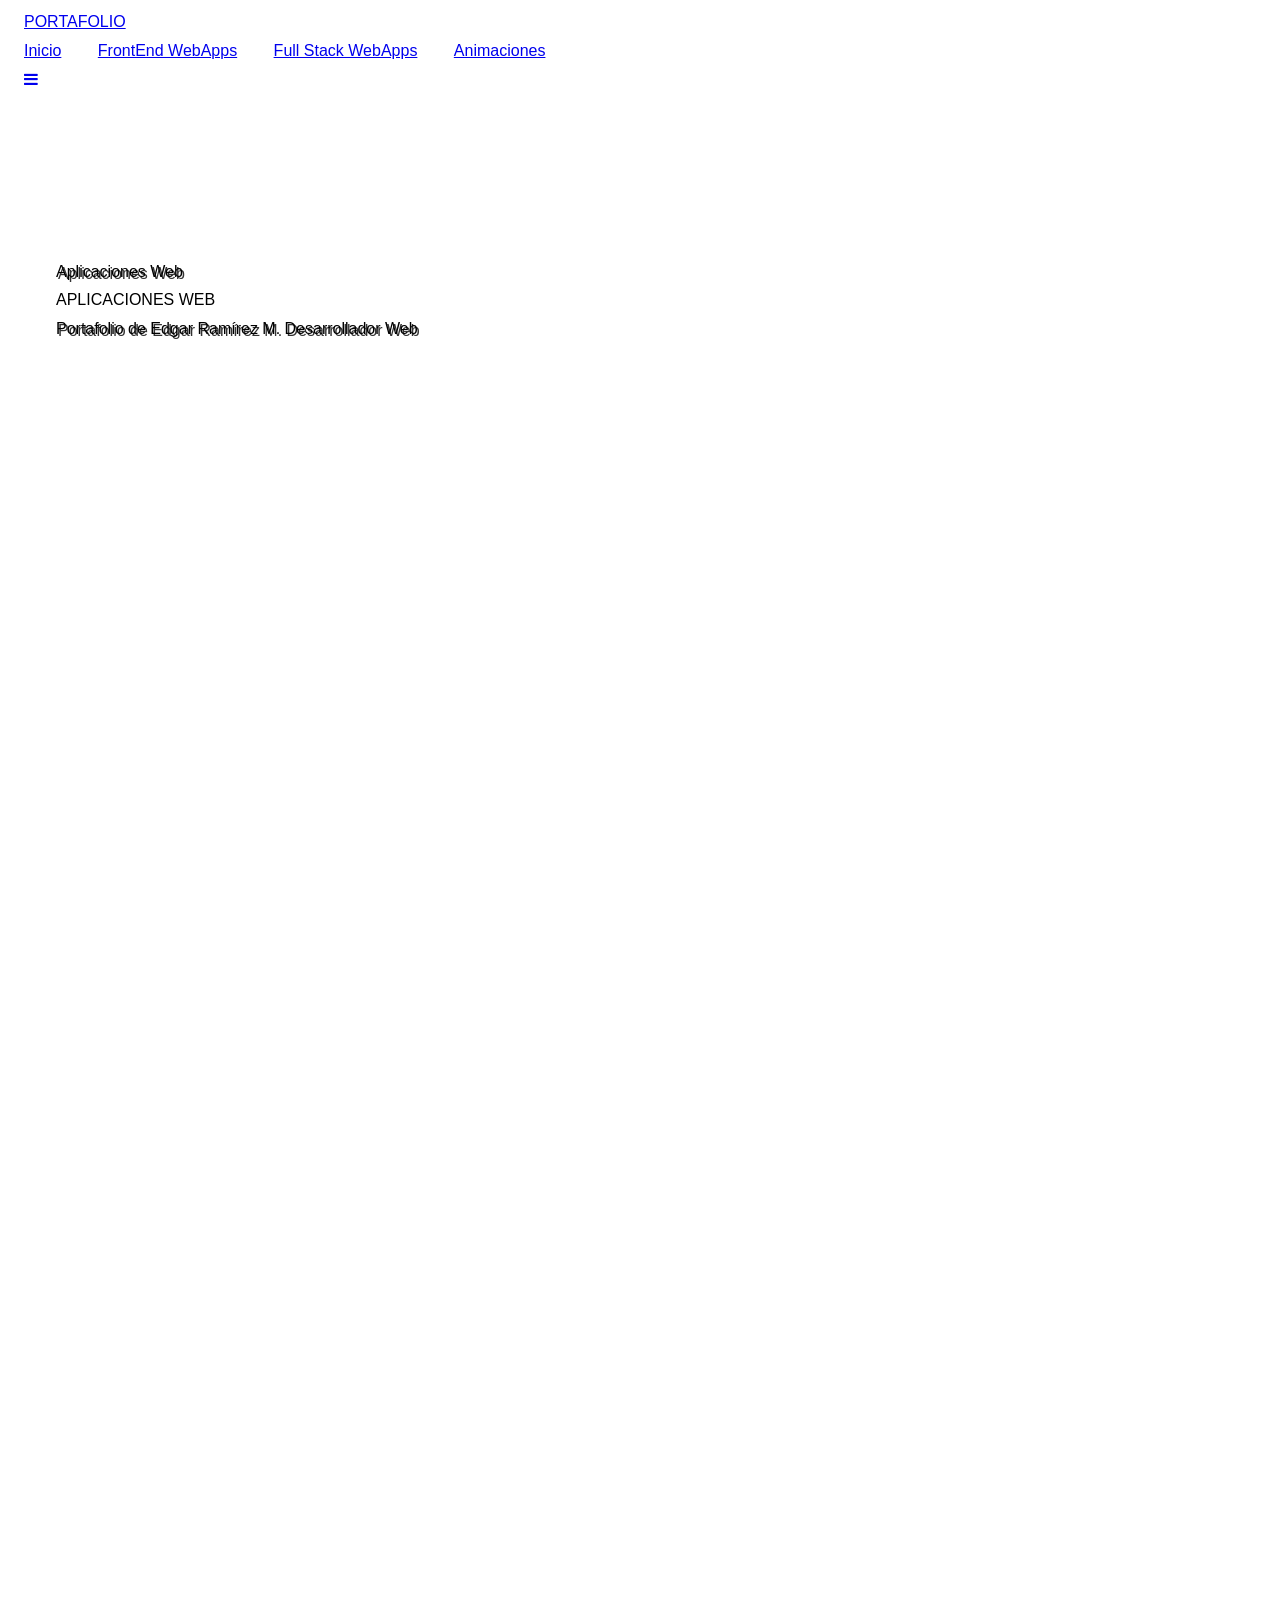
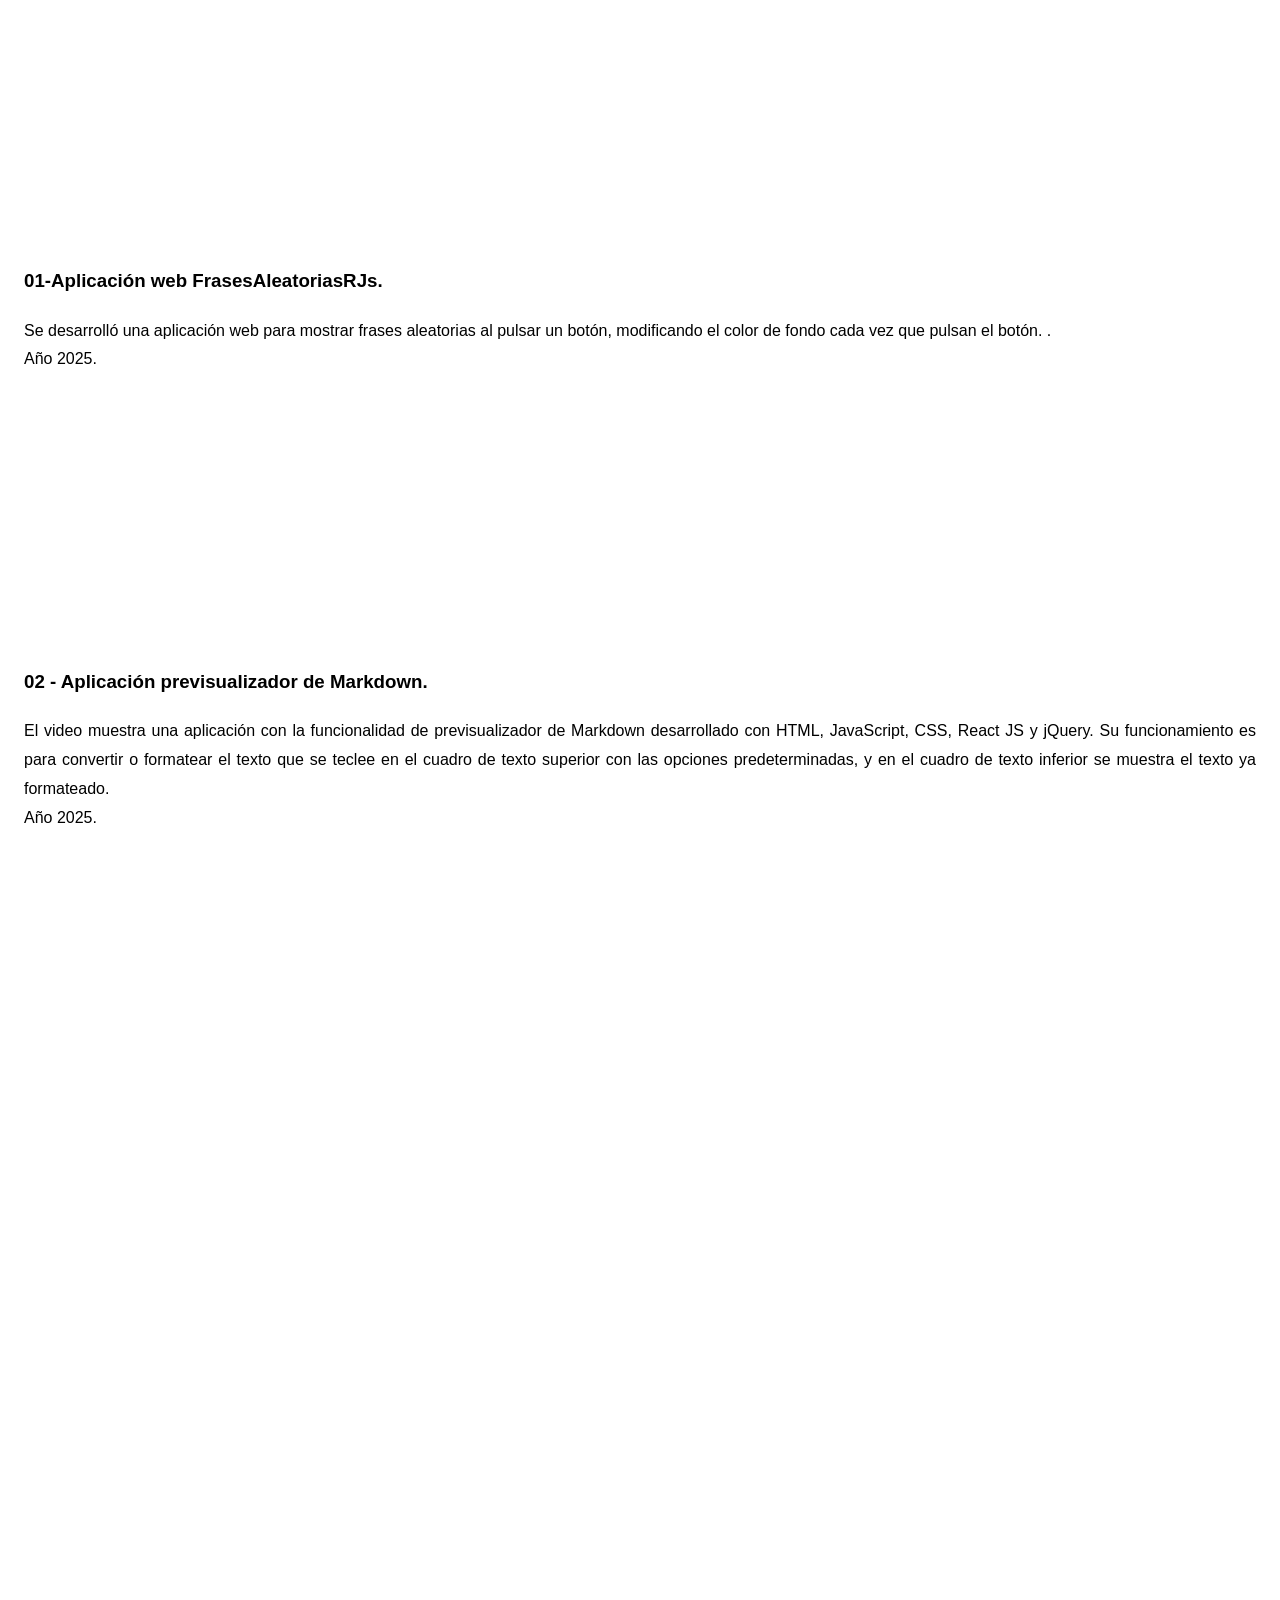
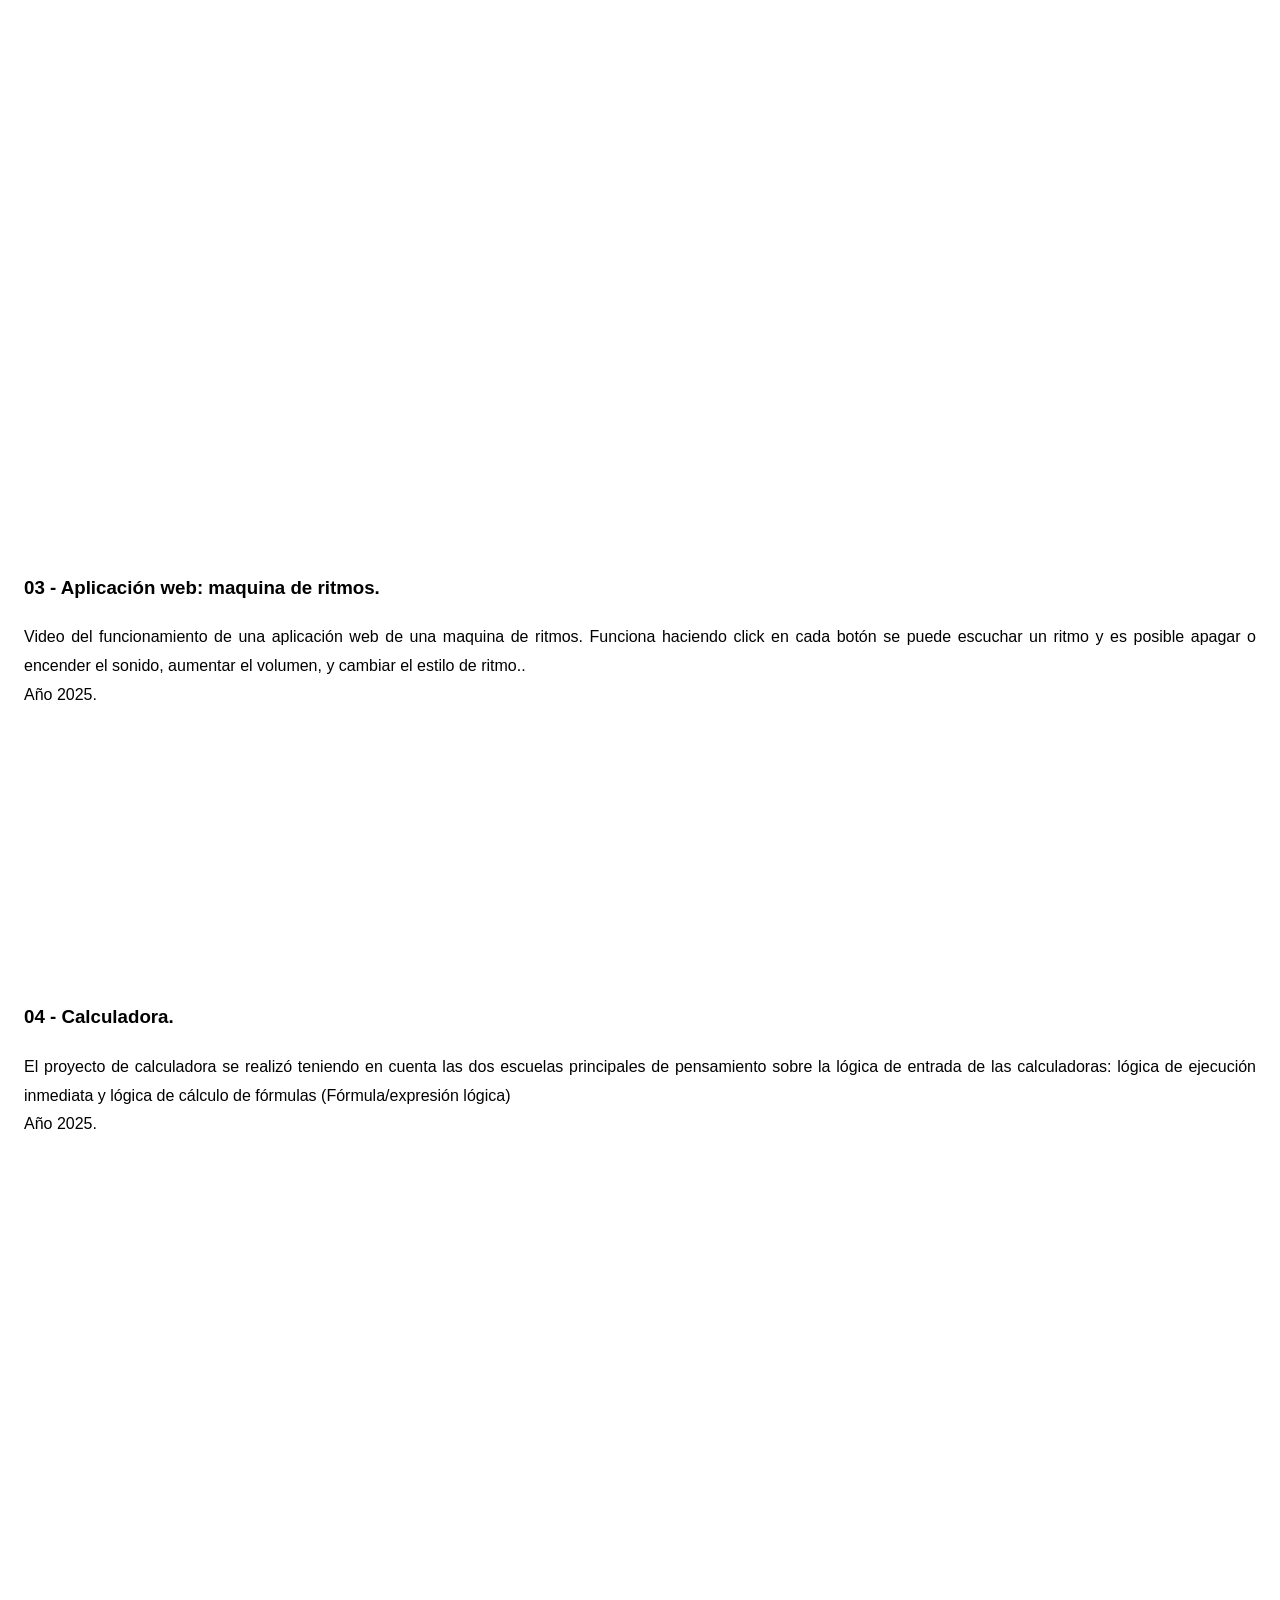
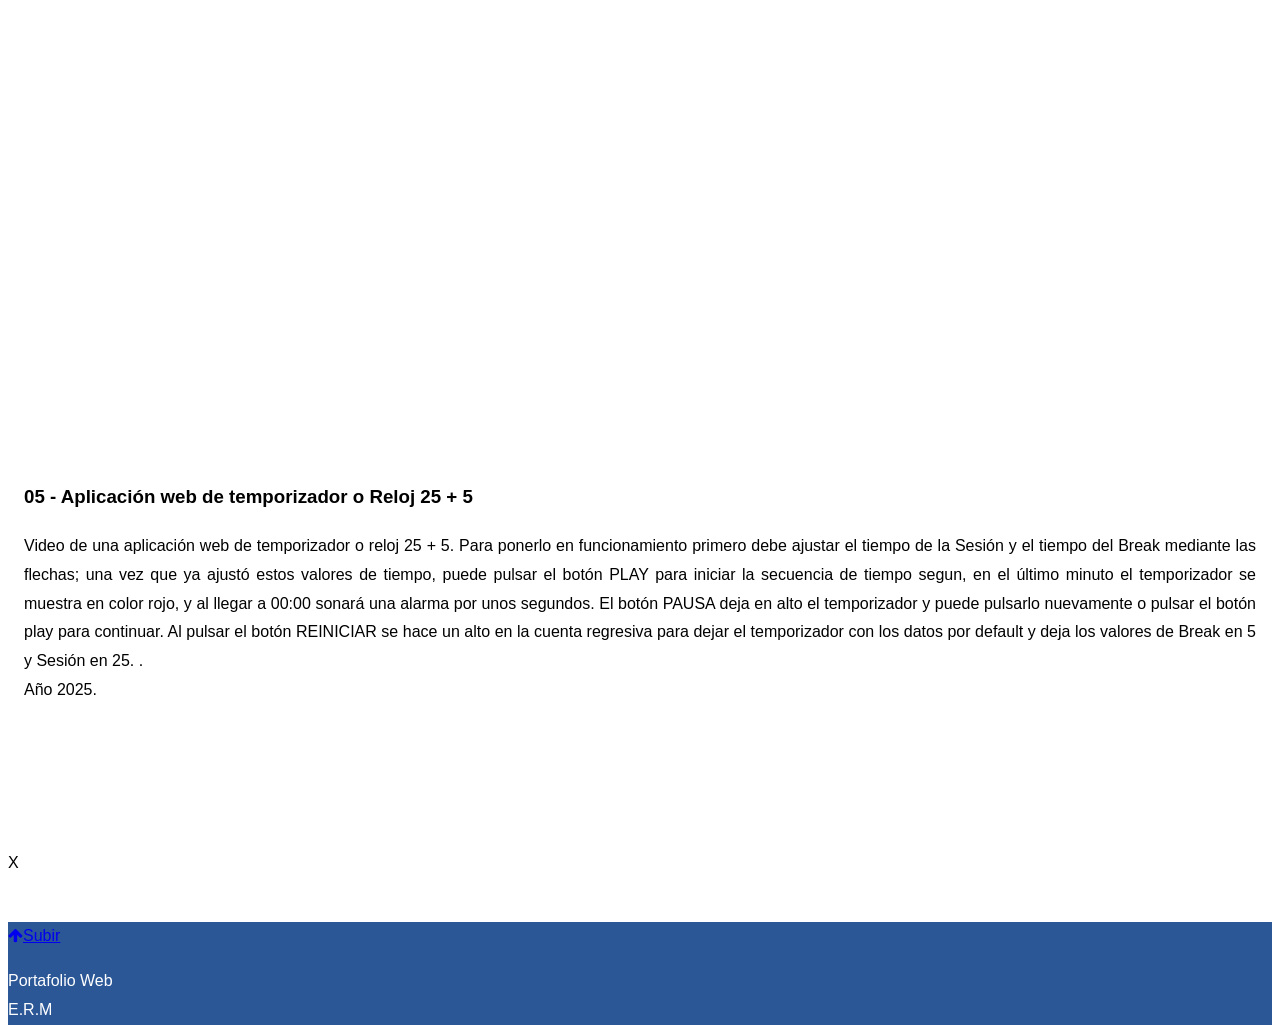
==== commit 862a2a02: "Actualizacion archivos Se modificaron archivos html" ====
--- a/index2.html
+++ b/index2.html
@@ -42,7 +42,7 @@
     <div class="w3-right w3-hide-small">
       <a href="index.html" class="w3-bar-item w3-button w3-hover-blue-grey">Inicio</a>
       <a href="index2.html" class="w3-bar-item w3-button w3-hover-blue-grey">FrontEnd WebApps</a>
-	  <a href="otraswebs.html" class="w3-bar-item w3-button w3-hover-blue-grey">Otras WebApps</a>
+	  <a href="otraswebs.html" class="w3-bar-item w3-button w3-hover-blue-grey">Full Stack  WebApps</a>
       <!--a href="#about" class="w3-bar-item w3-button">Sitios Web</a-->
       <a href="index3.html" class="w3-bar-item w3-button w3-hover-blue-grey">Animaciones</a>
       <!--a href="#team" class="w3-bar-item w3-button"><i class="fa fa-user"></i> OPCI&Oacute;N 2</a>
